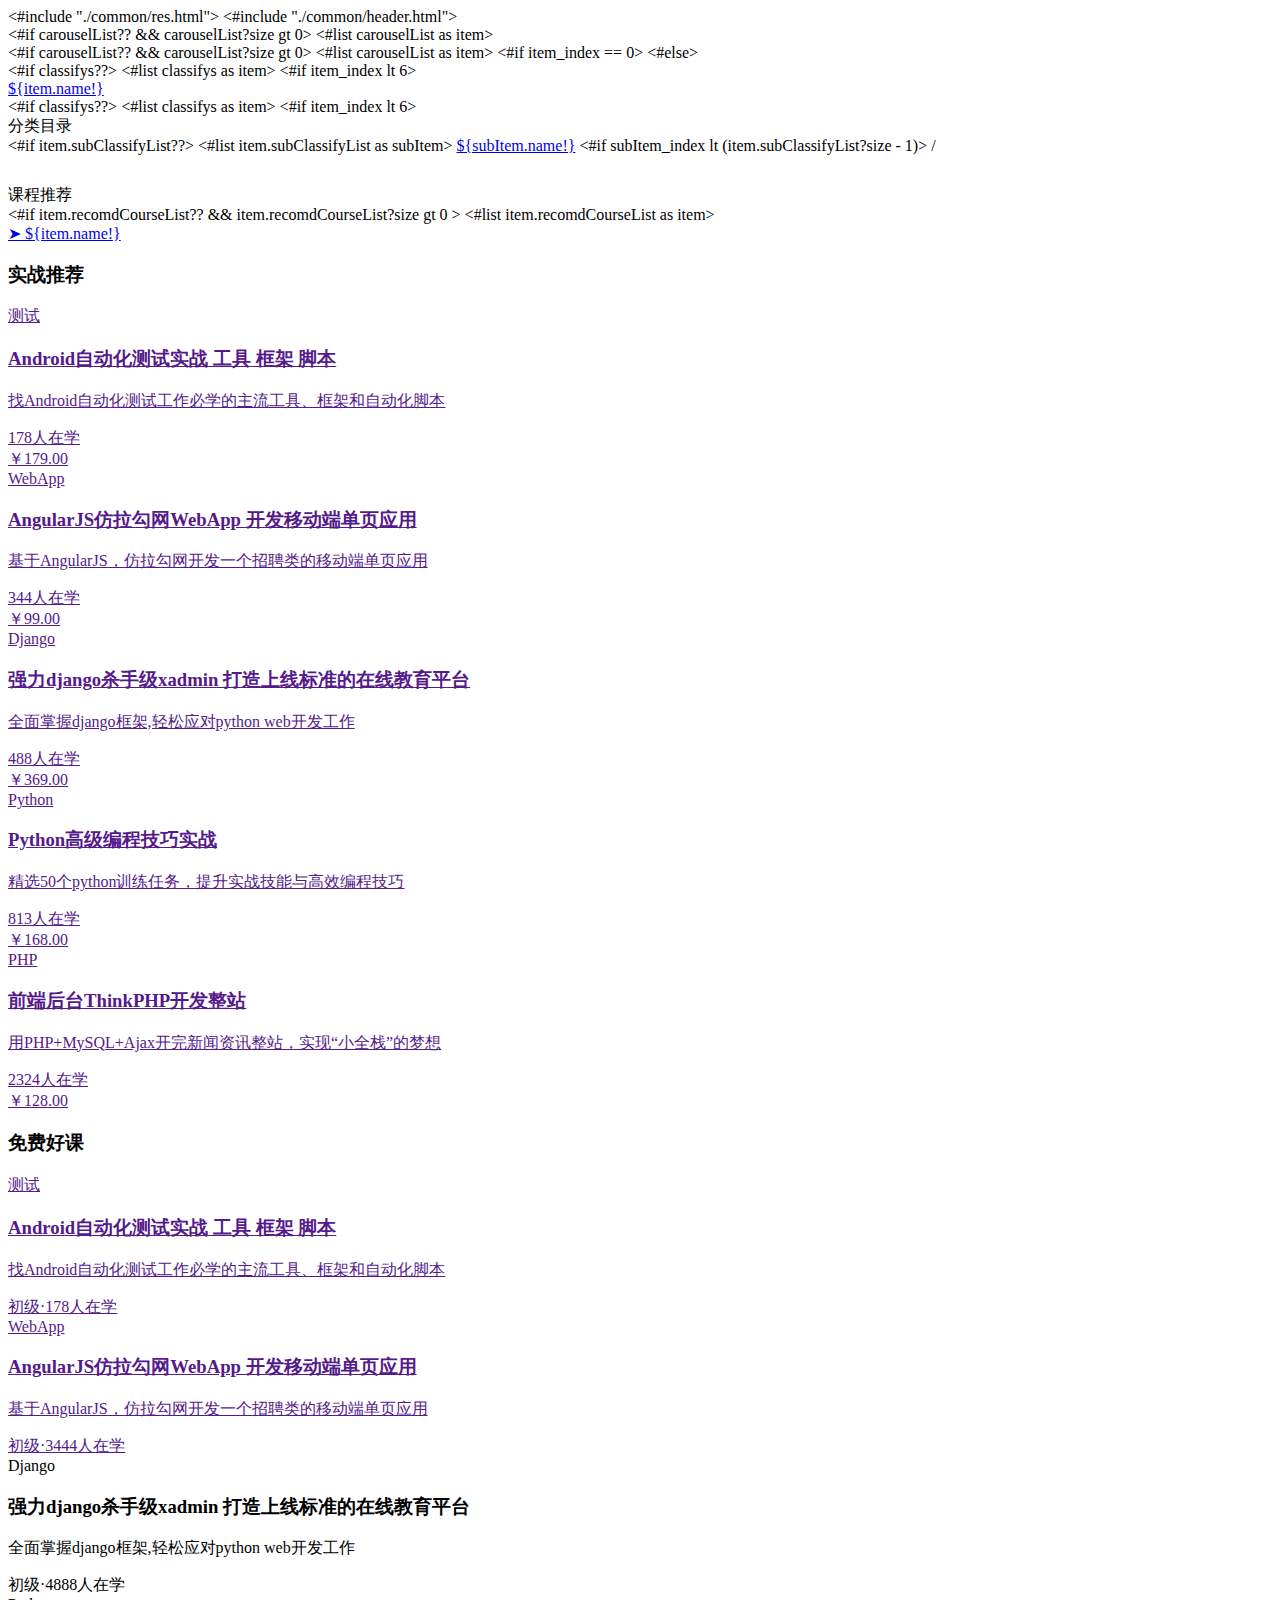
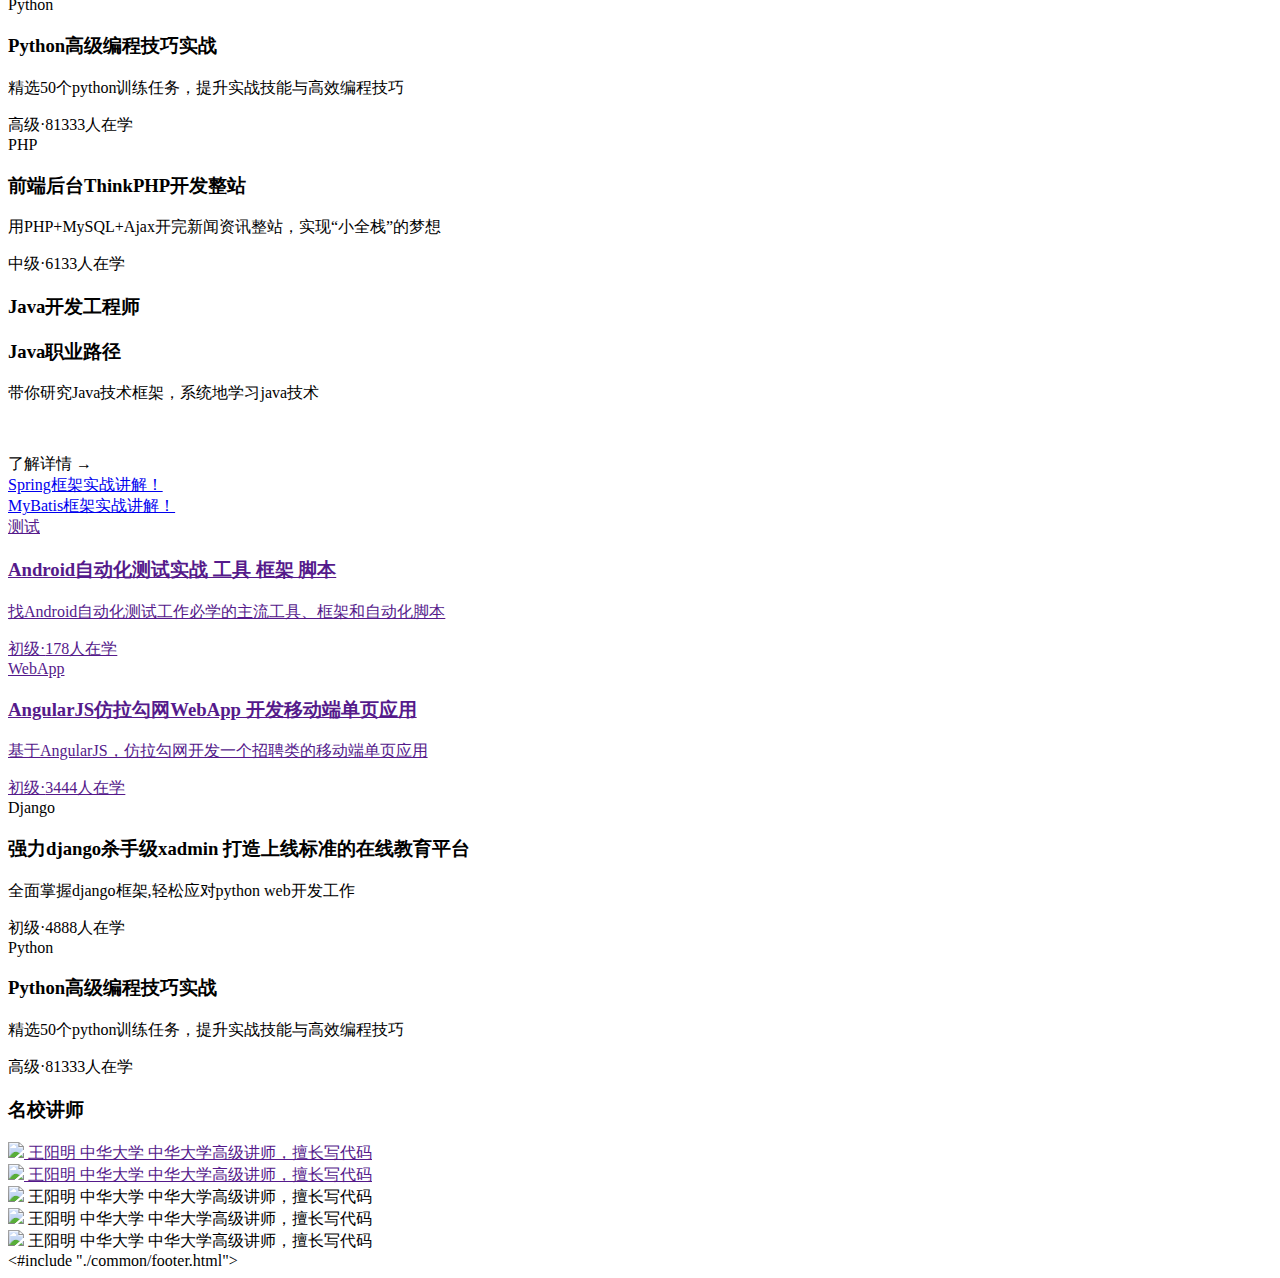
==== ocPortal/src/main/webapp/WEB-INF/pages/index.html @ 2e9a907b "SSM 在线网校" ====
<!DOCTYPE html>
<html lang="utf-8">
<head>
    <meta http-equiv="Content-Type" content="text/html; charset=utf-8" />
    <meta http-equiv="X-UA-Compatible" content="IE=edge">
    <meta name="viewport" content="width=device-width, user-scalable=no, initial-scale=1">
    <meta name="keywords" content="">
    <meta name="description" content="">
    <title>在线网校学习平台</title>

    <#include "./common/res.html">
</head>

<body>
<#include "./common/header.html">

<div class="f-main">
    <!-- 轮播 分类-start -->
    <div class="clearfix">
        <div class=main-category>

            <!-- 轮播区-start -->
            <div class="main-bg">
                <#if carouselList?? && carouselList?size gt 0>
                <#list carouselList as item>
                <a href="${s.base}${item.url!''}">
                    <div class="main-bg-item"  style='background-image: url("${item.picture!}"); '></div>
                </a>
                </#list>
                </#if>
            </div>

            <div class="f-nav-box">
                <div class="bg-nav">
                    <#if carouselList?? && carouselList?size gt 0>
                    <#list carouselList as item>
                    <!-- 判断是否是第一个 -->
                    <#if item_index == 0>
                    <a class="cur"></a>
                    <#else>
                    <a></a>
                    </#if>
                    </#list>
                    </#if>
                </div>
            </div>
<!-- 轮播区-end -->

<!-- 分类区-start -->
<div class="main-category-menu">
    <#if classifys??>
    <#list classifys as item>
    <#if item_index lt 6>
    <div class="category" c-id="classify_${item.id!}">
        <a href="${s.base}/course/list.html?c=${item.code!}"><div class="group">${item.name!} </div></a>
    </div>
</#if>
</#list>
</#if>
</div>

<!-- 二级分类 -->
<#if classifys??>
<#list classifys as item>
<#if item_index lt 6>
<div class="main-category-submenu-content"  id="classify_${item.id!}" >
    <div class="clearfix" >
        <div class="submenu-title clearfix">分类目录</div>
        <#if item.subClassifyList??>
        <#list item.subClassifyList as subItem>
        <a class="submenu-item" href="${s.base}/course/list.html?c=${subItem.code!}">${subItem.name!}</a>
        <#if subItem_index lt (item.subClassifyList?size - 1)>
        <a class="submenu-item">/</a>
    </#if>
</#list>
</#if>
</div>

<div class="clearfix" >
    <div class="submenu-title" style="margin-top: 30px;">课程推荐</div>
    <div>
        <#if item.recomdCourseList?? && item.recomdCourseList?size gt 0 >
        <#list item.recomdCourseList as item>
        <a href="${s.base}/course/learn/${item.id}.html" class="mt-10" title="${item.name!}"><li class="ellipsis oc-color-hover">➤ ${item.name!}</li></a>
    </#list>
</#if>
</div>
</div>
</div>
</#if>
</#list>
</#if>
<!-- 分类区-end -->
</div>
</div>
<!-- 轮播 分类-end -->

<!-- 实战推荐-start -->
<div class="types-block clearfix">
    <h3 class="types-title">实战推荐</h3>
    <div class="types-content">

        <a href="">
            <div class="course-card-container">
                <div class="course-card-top green-bg">
                    <span>测试</span>
                </div>

                <div class="course-card-content">
                    <h3 class="course-card-name">Android自动化测试实战 工具 框架 脚本</h3>
                    <p title="找Android自动化测试工作必学的主流工具、框架和自动化脚本">找Android自动化测试工作必学的主流工具、框架和自动化脚本</p>
                    <div class="course-card-bottom">
                        <div class="course-card-info">178人在学</div>
                        <div class="course-card-price">￥179.00</div>
                    </div>
                </div>
            </div>
        </a>

        <a href="">
            <div class="course-card-container">
                <div class="course-card-top pink-bg">
                    <span>WebApp</span>
                </div>
                <div class="course-card-content">
                    <h3 class="course-card-name">AngularJS仿拉勾网WebApp 开发移动端单页应用</h3>
                    <p title="基于AngularJS，仿拉勾网开发一个招聘类的移动端单页应用">基于AngularJS，仿拉勾网开发一个招聘类的移动端单页应用</p>
                    <div class="clearfix course-card-bottom">
                        <div class="course-card-info">344人在学</div>

                        <div class="course-card-price">￥99.00</div>
                    </div>
                </div>
            </div>
        </a>

        <a href="">
            <div class="course-card-container">
                <div class="course-card-top brown-bg">
                    <span>Django</span>
                </div>

                <div class="course-card-content">
                    <h3 class="course-card-name">强力django杀手级xadmin 打造上线标准的在线教育平台</h3>
                    <p title="全面掌握django框架,轻松应对python web开发工作">全面掌握django框架,轻松应对python web开发工作</p>
                    <div class="clearfix course-card-bottom">
                        <div class="course-card-info">488人在学</div>
                        <div class="course-card-price">￥369.00</div>
                    </div>
                </div>
            </div>
        </a>

        <a href="">
            <div class="course-card-container">
                <div class="course-card-top purple-bg">
                    <span>Python</span>
                </div>

                <div class="course-card-content">
                    <h3 class="course-card-name">Python高级编程技巧实战</h3>
                    <p title="精选50个python训练任务，提升实战技能与高效编程技巧">精选50个python训练任务，提升实战技能与高效编程技巧</p>
                    <div class="clearfix course-card-bottom">
                        <div class="course-card-info">813人在学</div>
                        <div class="course-card-price">￥168.00</div>
                    </div>
                </div>
            </div>
        </a>

        <a href="">
            <div class="course-card-container" style="margin-right: 0px;">
                <div class="course-card-top green-bg">
                    <span>PHP</span>
                </div>

                <div class="course-card-content">
                    <h3 class="course-card-name">前端后台ThinkPHP开发整站</h3>
                    <p title="用PHP+MySQL+Ajax开完新闻资讯整站，实现“小全栈”的梦想">用PHP+MySQL+Ajax开完新闻资讯整站，实现“小全栈”的梦想</p>
                    <div class="clearfix course-card-bottom">
                        <div class="course-card-info">2324人在学</div>
                        <div class="course-card-price">￥128.00</div>
                    </div>
                </div>
            </div>
        </a>

    </div>
</div>
<!-- 实战推荐-end -->

<!-- 免费好课-start -->
<div class="types-block clearfix">
    <h3 class="types-title">免费好课</h3>
    <div class="types-content">
        <a href="">
            <div class="course-card-container">
                <div class="course-card-top green-bg">
                    <span>测试</span>
                </div>

                <div class="course-card-content">
                    <h3 class="course-card-name">Android自动化测试实战 工具 框架 脚本</h3>
                    <p title="找Android自动化测试工作必学的主流工具、框架和自动化脚本">找Android自动化测试工作必学的主流工具、框架和自动化脚本</p>
                    <div class="course-card-bottom">
                        <div class="course-card-info">初级<span>·</span>178人在学</div>
                    </div>
                </div>
            </div>
        </a>

        <a href="">
            <div class="course-card-container">
                <div class="course-card-top pink-bg">
                    <span>WebApp</span>
                </div>
                <div class="course-card-content">
                    <h3 class="course-card-name">AngularJS仿拉勾网WebApp 开发移动端单页应用</h3>
                    <p title="基于AngularJS，仿拉勾网开发一个招聘类的移动端单页应用">基于AngularJS，仿拉勾网开发一个招聘类的移动端单页应用</p>
                    <div class="clearfix course-card-bottom">
                        <div class="course-card-info">初级<span>·</span>3444人在学</div>
                    </div>
                </div>
            </div>
        </a>

        <div class="course-card-container">
            <div class="course-card-top brown-bg">
                <span>Django</span>
            </div>

            <div class="course-card-content">
                <h3 class="course-card-name">强力django杀手级xadmin 打造上线标准的在线教育平台</h3>
                <p title="全面掌握django框架,轻松应对python web开发工作">全面掌握django框架,轻松应对python web开发工作</p>
                <div class="clearfix course-card-bottom">
                    <div class="course-card-info">初级<span>·</span>4888人在学</div>
                </div>
            </div>
        </div>

        <div class="course-card-container">
            <div class="course-card-top purple-bg">
                <span>Python</span>
            </div>

            <div class="course-card-content">
                <h3 class="course-card-name">Python高级编程技巧实战</h3>
                <p title="精选50个python训练任务，提升实战技能与高效编程技巧">精选50个python训练任务，提升实战技能与高效编程技巧</p>
                <div class="clearfix course-card-bottom">
                    <div class="course-card-info">高级<span>·</span>81333人在学</div>
                </div>
            </div>
        </div>

        <div class="course-card-container" style="margin-right: 0px;">
            <div class="course-card-top green-bg">
                <span>PHP</span>
            </div>

            <div class="course-card-content">
                <h3 class="course-card-name">前端后台ThinkPHP开发整站</h3>
                <p title="用PHP+MySQL+Ajax开完新闻资讯整站，实现“小全栈”的梦想">用PHP+MySQL+Ajax开完新闻资讯整站，实现“小全栈”的梦想</p>
                <div class="clearfix course-card-bottom">
                    <div class="course-card-info">中级<span>·</span>6133人在学</div>
                </div>
            </div>
        </div>

    </div>

</div>
<!-- 免费好课-end -->

<!-- java课程-start -->
<div class="types-block clearfix">
    <h3 class="types-title">Java开发工程师</h3>
    <div class="types-content-left "
         style="background-image: url(http://img.mukewang.com/58ac18fd00012a4202240348.jpg);">
        <div class="course-card-container-fix">
            <div class="course-card-content">
                <h3 class="course-card-name">Java职业路径</h3>
                <p class="color-fff" title="带你研究Java技术框架">带你研究Java技术框架，系统地学习java技术</p>
                <div class="course-card-bottom" style="margin-top: 50px;">
                    <div class="course-card-info color-fff">了解详情 →</div>
                </div>
            </div>
        </div>
    </div>

    <div class="types-content-right ">
        <div class="types-content-banner ">
            <a target="_blank" href="http://coding.imooc.com/class/81.html">
                <div class="types-content-banner-block green-bg"  style="margin-right:20px;" >
                    Spring框架实战讲解！
                </div>
            </a>
            <a target="_blank" href="http://coding.imooc.com/class/76.html">
                <div class="types-content-banner-block gray-bg"  >
                    MyBatis框架实战讲解！
                </div>
            </a>
        </div>

        <div class="clearfix">
            <a href="">
                <div class="course-card-container">
                    <div class="course-card-top green-bg">
                        <span>测试</span>
                    </div>

                    <div class="course-card-content">
                        <h3 class="course-card-name">Android自动化测试实战 工具 框架 脚本</h3>
                        <p title="找Android自动化测试工作必学的主流工具、框架和自动化脚本">找Android自动化测试工作必学的主流工具、框架和自动化脚本</p>
                        <div class="course-card-bottom">
                            <div class="course-card-info">
                                初级<span>·</span>178人在学
                            </div>
                        </div>
                    </div>
                </div>
            </a>

            <a href="">
                <div class="course-card-container">
                    <div class="course-card-top pink-bg">
                        <span>WebApp</span>
                    </div>
                    <div class="course-card-content">
                        <h3 class="course-card-name">AngularJS仿拉勾网WebApp 开发移动端单页应用</h3>
                        <p title="基于AngularJS，仿拉勾网开发一个招聘类的移动端单页应用">基于AngularJS，仿拉勾网开发一个招聘类的移动端单页应用</p>
                        <div class="clearfix course-card-bottom">
                            <div class="course-card-info">
                                初级<span>·</span>3444人在学
                            </div>
                        </div>
                    </div>
                </div>
            </a>

            <div class="course-card-container">
                <div class="course-card-top brown-bg">
                    <span>Django</span>
                </div>

                <div class="course-card-content">
                    <h3 class="course-card-name">强力django杀手级xadmin 打造上线标准的在线教育平台</h3>
                    <p title="全面掌握django框架,轻松应对python web开发工作">全面掌握django框架,轻松应对python
                        web开发工作</p>
                    <div class="clearfix course-card-bottom">
                        <div class="course-card-info">
                            初级<span>·</span>4888人在学
                        </div>
                    </div>
                </div>
            </div>

            <div class="course-card-container" style="margin-right: 0px;">
                <div class="course-card-top purple-bg">
                    <span>Python</span>
                </div>

                <div class="course-card-content">
                    <h3 class="course-card-name">Python高级编程技巧实战</h3>
                    <p title="精选50个python训练任务，提升实战技能与高效编程技巧">精选50个python训练任务，提升实战技能与高效编程技巧</p>
                    <div class="clearfix course-card-bottom">
                        <div class="course-card-info">
                            高级<span>·</span>81333人在学
                        </div>
                    </div>
                </div>
            </div>

        </div>
    </div>
</div>
<!-- java课程-end -->

<!--名校讲师-start -->
<div class="types-block clearfix">
    <h3 class="types-title">名校讲师</h3>
    <a href="">
        <div class="lecturer-card-container">
            <div class="lecturer-item">
                <img class="lecturer-uimg" src="${s.base}/res/i/header.jpg">
                <span class="lecturer-name">王阳明</span>
                <span class="lecturer-title">中华大学</span>
                <span class="lecturer-p" >中华大学高级讲师，擅长写代码</span>
            </div>
        </div>
    </a>

    <a href="">
        <div class="lecturer-card-container">
            <div class="lecturer-item">
                <img class="lecturer-uimg" src="${s.base}/res/i/header.jpg">
                <span class="lecturer-name">王阳明</span>
                <span class="lecturer-title">中华大学</span>
                <span class="lecturer-p" >中华大学高级讲师，擅长写代码</span>
            </div>
        </div>
    </a>

    <div class="lecturer-card-container">
        <div class="lecturer-item">
            <img class="lecturer-uimg" src="${s.base}/res/i/header.jpg">
            <span class="lecturer-name">王阳明</span>
            <span class="lecturer-title">中华大学</span>
            <span class="lecturer-p" >中华大学高级讲师，擅长写代码</span>
        </div>
    </div>

    <div class="lecturer-card-container"  >
        <div class="lecturer-item">
            <img class="lecturer-uimg" src="${s.base}/res/i/header.jpg">
            <span class="lecturer-name">王阳明</span>
            <span class="lecturer-title">中华大学</span>
            <span class="lecturer-p" >中华大学高级讲师，擅长写代码</span>
        </div>
    </div>

    <div class="lecturer-card-container" style="margin-right: 0px;">
        <div class="lecturer-item">
            <img class="lecturer-uimg" src="${s.base}/res/i/header.jpg">
            <span class="lecturer-name">王阳明</span>
            <span class="lecturer-title">中华大学</span>
            <span class="lecturer-p" >中华大学高级讲师，擅长写代码</span>
        </div>
    </div>

</div>
<!--名校讲师-end -->
</div>

<#include "./common/footer.html">
</body>

<script type="text/javascript">

    $(function(){
        //轮播效果 -start
    <#if carouselList?? && carouselList?size gt 0>
        var size = Number('${carouselList?size}');
    <#else>
        var size = 0;
    </#if>

        var index = 0;
        var timer = 4000;
        $('.bg-nav a').click(function(){
            index = $('.bg-nav a').index($(this));
            rollBg(index);
        });
        $('.index-roll-item').click(function(){
            index = $('.index-roll-item').index($(this));
            rollBg(index);
        });
        var rollBg = function(i){
            $('.main-bg-item').fadeOut(1000);
            $($('.main-bg-item')[i]).fadeIn(1000);
            $('.bg-nav a').removeClass('cur');
            $($('.bg-nav a')[i]).addClass('cur');
            $('.index-roll-item').removeClass('cur');
            $($('.index-roll-item')[i]).addClass('cur');
        }
        setInterval(function(){
            index += 1;
            index = index%size;
            rollBg(index);
        }, timer);
        //轮播效果 -end

        //课程分类展示-start
        $(".category").popover({
            trigger:'manual',
            placement : 'right',
            html: 'true',
            content : '',
            animation: false
        }).on("mouseenter", function () {
            var cid = $(this).attr('c-id');
            $('#' + cid).show();
            $('#' + cid).hover(function(){
                $('#' + cid).show();
            },function(){
                $('#' + cid).hide();
            });
        }).on("mouseleave", function () {
            var cid = $(this).attr('c-id');
            $('#' + cid).hide();
        });
        //课程分类展示-end
    });
</script>

</html>
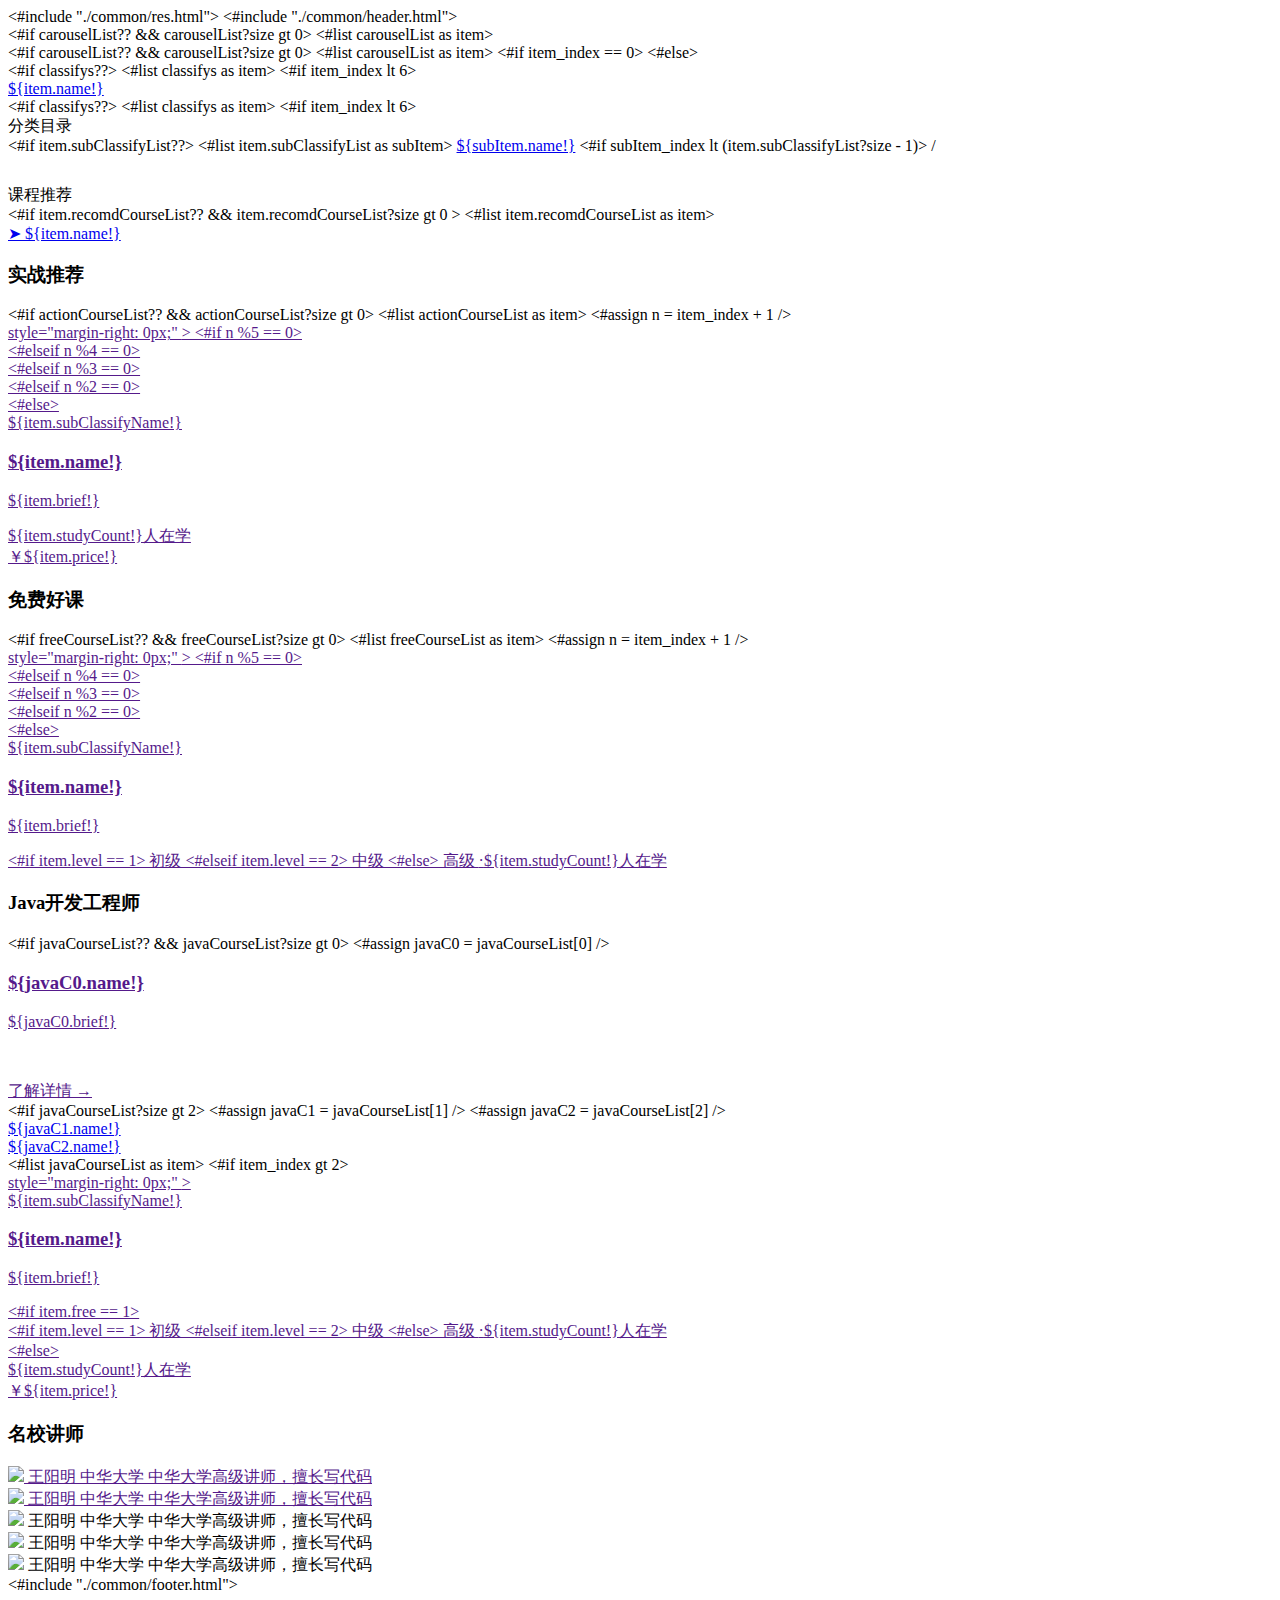
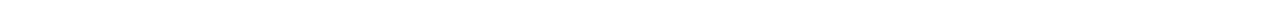
==== commit ff2094fd: "501_04 免费好课 实战推荐 java开发 2018/5/14  16：57" ====
--- a/ocPortal/src/main/webapp/WEB-INF/pages/index.html
+++ b/ocPortal/src/main/webapp/WEB-INF/pages/index.html
@@ -99,92 +99,37 @@
 <div class="types-block clearfix">
     <h3 class="types-title">实战推荐</h3>
     <div class="types-content">
-
+        <#if actionCourseList?? && actionCourseList?size gt 0>
+        <#list actionCourseList as item>
+        <#assign n = item_index + 1 />
         <a href="">
-            <div class="course-card-container">
-                <div class="course-card-top green-bg">
-                    <span>测试</span>
-                </div>
-
-                <div class="course-card-content">
-                    <h3 class="course-card-name">Android自动化测试实战 工具 框架 脚本</h3>
-                    <p title="找Android自动化测试工作必学的主流工具、框架和自动化脚本">找Android自动化测试工作必学的主流工具、框架和自动化脚本</p>
-                    <div class="course-card-bottom">
-                        <div class="course-card-info">178人在学</div>
-                        <div class="course-card-price">￥179.00</div>
-                    </div>
-                </div>
-            </div>
-        </a>
-
-        <a href="">
-            <div class="course-card-container">
-                <div class="course-card-top pink-bg">
-                    <span>WebApp</span>
-                </div>
-                <div class="course-card-content">
-                    <h3 class="course-card-name">AngularJS仿拉勾网WebApp 开发移动端单页应用</h3>
-                    <p title="基于AngularJS，仿拉勾网开发一个招聘类的移动端单页应用">基于AngularJS，仿拉勾网开发一个招聘类的移动端单页应用</p>
-                    <div class="clearfix course-card-bottom">
-                        <div class="course-card-info">344人在学</div>
-
-                        <div class="course-card-price">￥99.00</div>
-                    </div>
-                </div>
-            </div>
-        </a>
-
-        <a href="">
-            <div class="course-card-container">
-                <div class="course-card-top brown-bg">
-                    <span>Django</span>
-                </div>
-
-                <div class="course-card-content">
-                    <h3 class="course-card-name">强力django杀手级xadmin 打造上线标准的在线教育平台</h3>
-                    <p title="全面掌握django框架,轻松应对python web开发工作">全面掌握django框架,轻松应对python web开发工作</p>
-                    <div class="clearfix course-card-bottom">
-                        <div class="course-card-info">488人在学</div>
-                        <div class="course-card-price">￥369.00</div>
-                    </div>
-                </div>
-            </div>
-        </a>
-
-        <a href="">
-            <div class="course-card-container">
+            <div class="course-card-container"  <#if n %5 == 0>style="margin-right: 0px;" </#if> >
+        <#if n %5 == 0>
+        <div class="course-card-top green-bg">
+            <#elseif n %4 == 0>
+            <div class="course-card-top pink-bg">
+                <#elseif n %3 == 0>
                 <div class="course-card-top purple-bg">
-                    <span>Python</span>
-                </div>
-
-                <div class="course-card-content">
-                    <h3 class="course-card-name">Python高级编程技巧实战</h3>
-                    <p title="精选50个python训练任务，提升实战技能与高效编程技巧">精选50个python训练任务，提升实战技能与高效编程技巧</p>
-                    <div class="clearfix course-card-bottom">
-                        <div class="course-card-info">813人在学</div>
-                        <div class="course-card-price">￥168.00</div>
-                    </div>
-                </div>
-            </div>
-        </a>
-
-        <a href="">
-            <div class="course-card-container" style="margin-right: 0px;">
-                <div class="course-card-top green-bg">
-                    <span>PHP</span>
-                </div>
-
-                <div class="course-card-content">
-                    <h3 class="course-card-name">前端后台ThinkPHP开发整站</h3>
-                    <p title="用PHP+MySQL+Ajax开完新闻资讯整站，实现“小全栈”的梦想">用PHP+MySQL+Ajax开完新闻资讯整站，实现“小全栈”的梦想</p>
-                    <div class="clearfix course-card-bottom">
-                        <div class="course-card-info">2324人在学</div>
-                        <div class="course-card-price">￥128.00</div>
-                    </div>
-                </div>
-            </div>
-        </a>
-
+                    <#elseif n %2 == 0>
+                    <div class="course-card-top gray-bg">
+                        <#else>
+                        <div class="course-card-top brown-bg">
+                        </#if>
+                        <span>${item.subClassifyName!}</span>
+                    </div>
+
+                    <div class="course-card-content">
+                        <h3 class="course-card-name"  title="${item.name!}">${item.name!}</h3>
+                        <p class="course-card-brief" title="${item.brief!}">${item.brief!}</p>
+                        <div class="course-card-bottom">
+                            <div class="course-card-info">${item.studyCount!}人在学</div>
+                            <div class="course-card-price">￥${item.price!}</div>
+                        </div>
+                    </div>
+                </div>
+                </a>
+            </#list>
+        </#if>
     </div>
 </div>
 <!-- 实战推荐-end -->
@@ -193,185 +138,123 @@
 <div class="types-block clearfix">
     <h3 class="types-title">免费好课</h3>
     <div class="types-content">
+        <#if freeCourseList?? && freeCourseList?size gt 0>
+        <#list freeCourseList as item>
+        <#assign n = item_index + 1 />
         <a href="">
-            <div class="course-card-container">
-                <div class="course-card-top green-bg">
-                    <span>测试</span>
-                </div>
-
-                <div class="course-card-content">
-                    <h3 class="course-card-name">Android自动化测试实战 工具 框架 脚本</h3>
-                    <p title="找Android自动化测试工作必学的主流工具、框架和自动化脚本">找Android自动化测试工作必学的主流工具、框架和自动化脚本</p>
-                    <div class="course-card-bottom">
-                        <div class="course-card-info">初级<span>·</span>178人在学</div>
-                    </div>
-                </div>
-            </div>
-        </a>
-
-        <a href="">
-            <div class="course-card-container">
-                <div class="course-card-top pink-bg">
-                    <span>WebApp</span>
-                </div>
-                <div class="course-card-content">
-                    <h3 class="course-card-name">AngularJS仿拉勾网WebApp 开发移动端单页应用</h3>
-                    <p title="基于AngularJS，仿拉勾网开发一个招聘类的移动端单页应用">基于AngularJS，仿拉勾网开发一个招聘类的移动端单页应用</p>
-                    <div class="clearfix course-card-bottom">
-                        <div class="course-card-info">初级<span>·</span>3444人在学</div>
-                    </div>
-                </div>
-            </div>
-        </a>
-
-        <div class="course-card-container">
-            <div class="course-card-top brown-bg">
-                <span>Django</span>
-            </div>
-
-            <div class="course-card-content">
-                <h3 class="course-card-name">强力django杀手级xadmin 打造上线标准的在线教育平台</h3>
-                <p title="全面掌握django框架,轻松应对python web开发工作">全面掌握django框架,轻松应对python web开发工作</p>
-                <div class="clearfix course-card-bottom">
-                    <div class="course-card-info">初级<span>·</span>4888人在学</div>
-                </div>
-            </div>
-        </div>
-
-        <div class="course-card-container">
-            <div class="course-card-top purple-bg">
-                <span>Python</span>
-            </div>
-
-            <div class="course-card-content">
-                <h3 class="course-card-name">Python高级编程技巧实战</h3>
-                <p title="精选50个python训练任务，提升实战技能与高效编程技巧">精选50个python训练任务，提升实战技能与高效编程技巧</p>
-                <div class="clearfix course-card-bottom">
-                    <div class="course-card-info">高级<span>·</span>81333人在学</div>
-                </div>
-            </div>
-        </div>
-
-        <div class="course-card-container" style="margin-right: 0px;">
-            <div class="course-card-top green-bg">
-                <span>PHP</span>
-            </div>
-
-            <div class="course-card-content">
-                <h3 class="course-card-name">前端后台ThinkPHP开发整站</h3>
-                <p title="用PHP+MySQL+Ajax开完新闻资讯整站，实现“小全栈”的梦想">用PHP+MySQL+Ajax开完新闻资讯整站，实现“小全栈”的梦想</p>
-                <div class="clearfix course-card-bottom">
-                    <div class="course-card-info">中级<span>·</span>6133人在学</div>
-                </div>
-            </div>
-        </div>
-
-    </div>
-
+            <div class="course-card-container"  <#if n %5 == 0>style="margin-right: 0px;" </#if> >
+        <#if n %5 == 0>
+        <div class="course-card-top green-bg">
+            <#elseif n %4 == 0>
+            <div class="course-card-top pink-bg">
+                <#elseif n %3 == 0>
+                <div class="course-card-top purple-bg">
+                    <#elseif n %2 == 0>
+                    <div class="course-card-top gray-bg">
+                        <#else>
+                        <div class="course-card-top brown-bg">
+                        </#if>
+                        <span>${item.subClassifyName!}</span>
+                    </div>
+
+                    <div class="course-card-content">
+                        <h3 class="course-card-name"  title="${item.name!}">${item.name!}</h3>
+                        <p class="course-card-brief" title="${item.brief!}">${item.brief!}</p>
+                        <div class="course-card-bottom">
+                            <div class="course-card-info">
+                                <#if item.level == 1>
+                                初级
+                                <#elseif item.level == 2>
+                                中级
+                                <#else>
+                                高级
+                            </#if>
+                            <span>·</span>${item.studyCount!}人在学
+                        </div>
+                    </div>
+                </div>
+            </div>
+            </a>
+        </#list>
+    </#if>
+</div>
 </div>
 <!-- 免费好课-end -->
 
-<!-- java课程-start -->
+<!-- Java课程-start -->
 <div class="types-block clearfix">
     <h3 class="types-title">Java开发工程师</h3>
-    <div class="types-content-left "
-         style="background-image: url(http://img.mukewang.com/58ac18fd00012a4202240348.jpg);">
-        <div class="course-card-container-fix">
-            <div class="course-card-content">
-                <h3 class="course-card-name">Java职业路径</h3>
-                <p class="color-fff" title="带你研究Java技术框架">带你研究Java技术框架，系统地学习java技术</p>
-                <div class="course-card-bottom" style="margin-top: 50px;">
-                    <div class="course-card-info color-fff">了解详情 →</div>
-                </div>
-            </div>
-        </div>
-    </div>
-
+    <#if javaCourseList?? && javaCourseList?size gt 0>
+    <#assign javaC0 = javaCourseList[0] />
+    <a href="">
+        <div class="types-content-left "
+             style="background-image: url(http://img.mukewang.com/58ac18fd00012a4202240348.jpg);">
+            <div class="course-card-container-fix">
+                <div class="course-card-content">
+                    <h3 class="course-card-name" title="${javaC0.name!}">${javaC0.name!}</h3>
+                    <p class="color-fff" title="${javaC0.brief!}">${javaC0.brief!}</p>
+                    <div class="course-card-bottom" style="margin-top: 50px;">
+                        <div class="course-card-info color-fff">了解详情 →</div>
+                    </div>
+                </div>
+            </div>
+        </div>
+    </a>
+
+    <#if javaCourseList?size gt 2>
+    <#assign javaC1 = javaCourseList[1] />
+    <#assign javaC2 = javaCourseList[2] />
     <div class="types-content-right ">
         <div class="types-content-banner ">
-            <a target="_blank" href="http://coding.imooc.com/class/81.html">
+            <a target="_blank" href="http://coding.imooc.com/class/81.html" title="${javaC1.name!}">
                 <div class="types-content-banner-block green-bg"  style="margin-right:20px;" >
-                    Spring框架实战讲解！
+                    ${javaC1.name!}
                 </div>
             </a>
-            <a target="_blank" href="http://coding.imooc.com/class/76.html">
+            <a target="_blank" href="http://coding.imooc.com/class/76.html"  title="${javaC2.name!}">
                 <div class="types-content-banner-block gray-bg"  >
-                    MyBatis框架实战讲解！
+                    ${javaC2.name!}
                 </div>
             </a>
         </div>
-
         <div class="clearfix">
+            <#list javaCourseList as item>
+            <#if item_index gt 2>
             <a href="">
-                <div class="course-card-container">
-                    <div class="course-card-top green-bg">
-                        <span>测试</span>
-                    </div>
-
-                    <div class="course-card-content">
-                        <h3 class="course-card-name">Android自动化测试实战 工具 框架 脚本</h3>
-                        <p title="找Android自动化测试工作必学的主流工具、框架和自动化脚本">找Android自动化测试工作必学的主流工具、框架和自动化脚本</p>
-                        <div class="course-card-bottom">
-                            <div class="course-card-info">
-                                初级<span>·</span>178人在学
-                            </div>
-                        </div>
-                    </div>
-                </div>
-            </a>
-
-            <a href="">
-                <div class="course-card-container">
-                    <div class="course-card-top pink-bg">
-                        <span>WebApp</span>
-                    </div>
-                    <div class="course-card-content">
-                        <h3 class="course-card-name">AngularJS仿拉勾网WebApp 开发移动端单页应用</h3>
-                        <p title="基于AngularJS，仿拉勾网开发一个招聘类的移动端单页应用">基于AngularJS，仿拉勾网开发一个招聘类的移动端单页应用</p>
-                        <div class="clearfix course-card-bottom">
-                            <div class="course-card-info">
-                                初级<span>·</span>3444人在学
-                            </div>
-                        </div>
-                    </div>
-                </div>
-            </a>
-
-            <div class="course-card-container">
-                <div class="course-card-top brown-bg">
-                    <span>Django</span>
-                </div>
-
-                <div class="course-card-content">
-                    <h3 class="course-card-name">强力django杀手级xadmin 打造上线标准的在线教育平台</h3>
-                    <p title="全面掌握django框架,轻松应对python web开发工作">全面掌握django框架,轻松应对python
-                        web开发工作</p>
-                    <div class="clearfix course-card-bottom">
-                        <div class="course-card-info">
-                            初级<span>·</span>4888人在学
-                        </div>
-                    </div>
-                </div>
-            </div>
-
-            <div class="course-card-container" style="margin-right: 0px;">
-                <div class="course-card-top purple-bg">
-                    <span>Python</span>
-                </div>
-
-                <div class="course-card-content">
-                    <h3 class="course-card-name">Python高级编程技巧实战</h3>
-                    <p title="精选50个python训练任务，提升实战技能与高效编程技巧">精选50个python训练任务，提升实战技能与高效编程技巧</p>
-                    <div class="clearfix course-card-bottom">
-                        <div class="course-card-info">
-                            高级<span>·</span>81333人在学
-                        </div>
-                    </div>
-                </div>
-            </div>
-
-        </div>
-    </div>
+                <div class="course-card-container"  <#if item_index == 6>style="margin-right: 0px;" </#if>>
+            <div class="course-card-top green-bg">
+                <span>${item.subClassifyName!}</span>
+            </div>
+
+            <div class="course-card-content">
+                <h3 class="course-card-name" title="${item.name!}">${item.name!}</h3>
+                <p  class="course-card-brief" title="${item.brief!}">${item.brief!}</p>
+                <div class="course-card-bottom">
+                    <#if item.free == 1>
+                    <div class="course-card-info">
+                        <#if item.level == 1>
+                        初级
+                        <#elseif item.level == 2>
+                        中级
+                        <#else>
+                        高级
+                    </#if>
+                    <span>·</span>${item.studyCount!}人在学
+                </div>
+                <#else>
+                <div class="course-card-info">${item.studyCount!}人在学</div>
+                <div class="course-card-price">￥${item.price!}</div>
+            </#if>
+        </div>
+    </div>
+</div>
+</a>
+</#if>
+</#list>
+</div>
+</div>
+</#if>
+</#if>
 </div>
 <!-- java课程-end -->
 
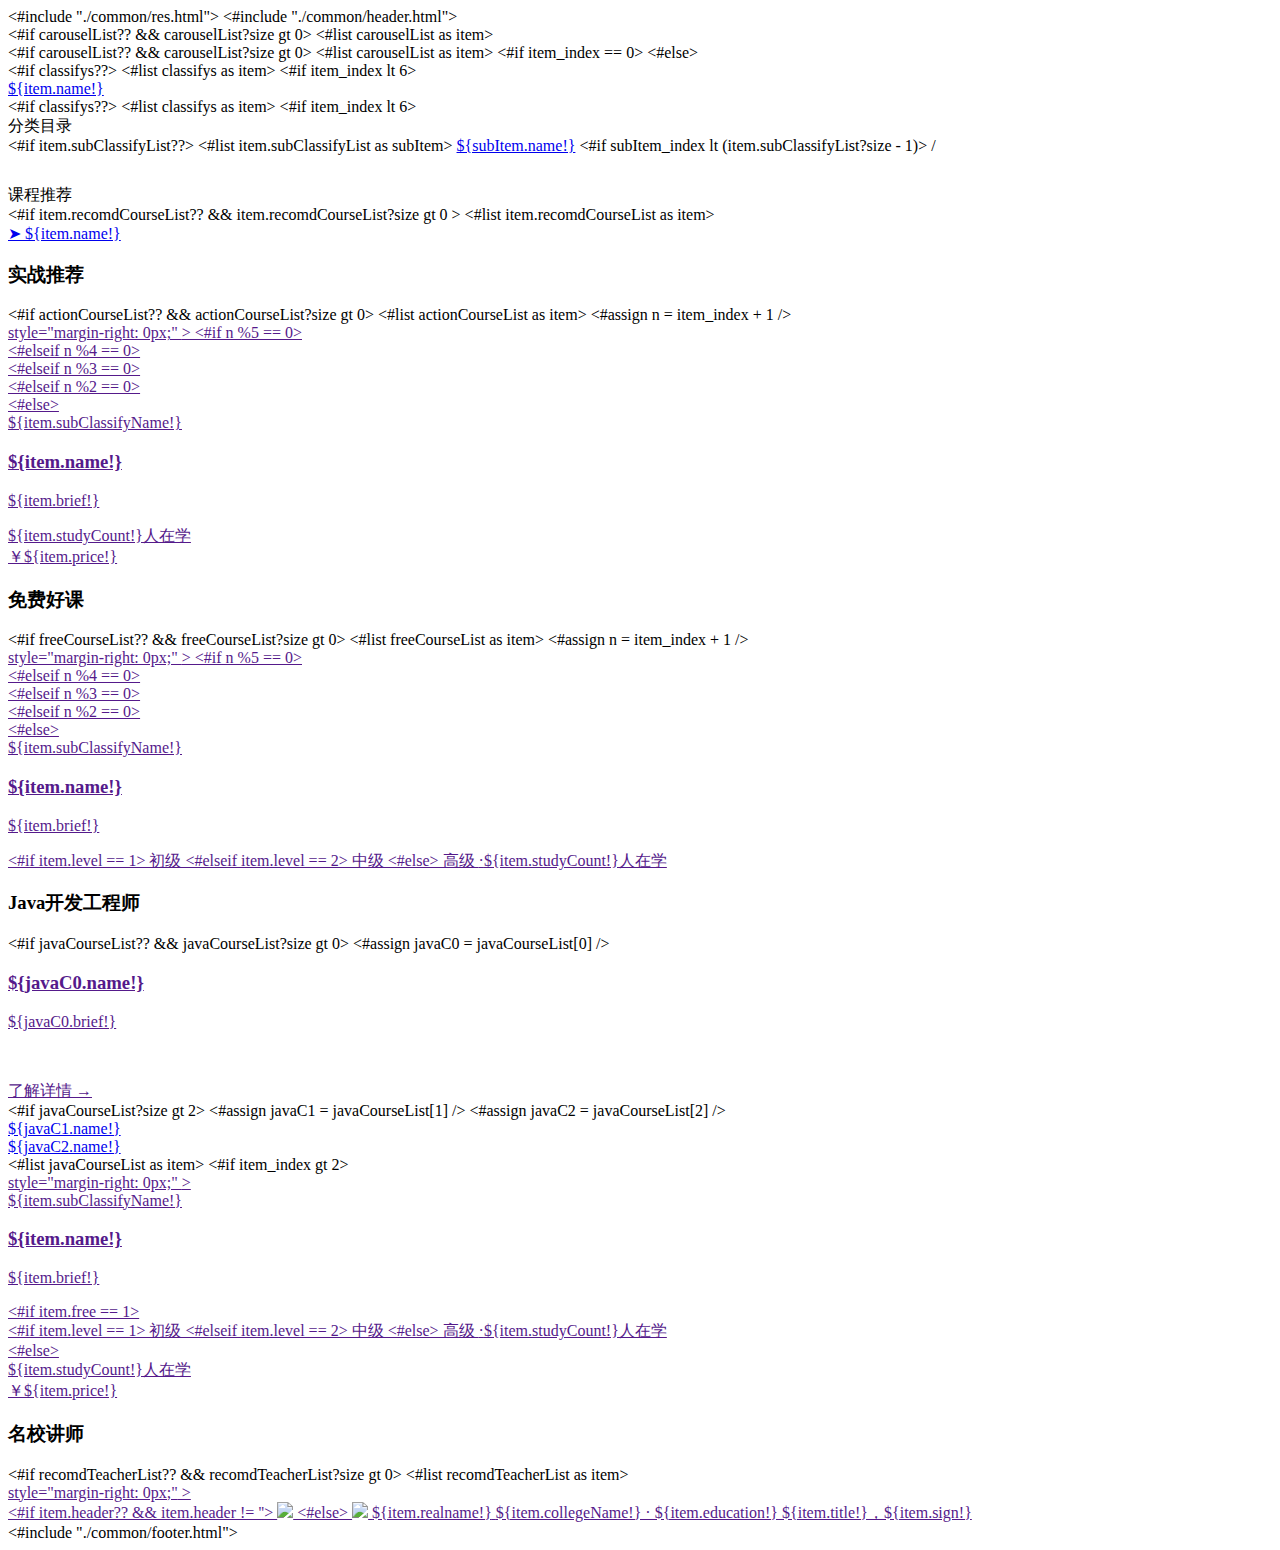
==== commit 287388ef: "501_05 名校讲师 2018/5/15  11:00" ====
--- a/ocPortal/src/main/webapp/WEB-INF/pages/index.html
+++ b/ocPortal/src/main/webapp/WEB-INF/pages/index.html
@@ -259,58 +259,27 @@
 <!-- java课程-end -->
 
 <!--名校讲师-start -->
-<div class="types-block clearfix">
-    <h3 class="types-title">名校讲师</h3>
-    <a href="">
-        <div class="lecturer-card-container">
-            <div class="lecturer-item">
-                <img class="lecturer-uimg" src="${s.base}/res/i/header.jpg">
-                <span class="lecturer-name">王阳明</span>
-                <span class="lecturer-title">中华大学</span>
-                <span class="lecturer-p" >中华大学高级讲师，擅长写代码</span>
-            </div>
-        </div>
-    </a>
-
-    <a href="">
-        <div class="lecturer-card-container">
-            <div class="lecturer-item">
-                <img class="lecturer-uimg" src="${s.base}/res/i/header.jpg">
-                <span class="lecturer-name">王阳明</span>
-                <span class="lecturer-title">中华大学</span>
-                <span class="lecturer-p" >中华大学高级讲师，擅长写代码</span>
-            </div>
-        </div>
-    </a>
-
-    <div class="lecturer-card-container">
-        <div class="lecturer-item">
-            <img class="lecturer-uimg" src="${s.base}/res/i/header.jpg">
-            <span class="lecturer-name">王阳明</span>
-            <span class="lecturer-title">中华大学</span>
-            <span class="lecturer-p" >中华大学高级讲师，擅长写代码</span>
-        </div>
-    </div>
-
-    <div class="lecturer-card-container"  >
-        <div class="lecturer-item">
-            <img class="lecturer-uimg" src="${s.base}/res/i/header.jpg">
-            <span class="lecturer-name">王阳明</span>
-            <span class="lecturer-title">中华大学</span>
-            <span class="lecturer-p" >中华大学高级讲师，擅长写代码</span>
-        </div>
-    </div>
-
-    <div class="lecturer-card-container" style="margin-right: 0px;">
-        <div class="lecturer-item">
-            <img class="lecturer-uimg" src="${s.base}/res/i/header.jpg">
-            <span class="lecturer-name">王阳明</span>
-            <span class="lecturer-title">中华大学</span>
-            <span class="lecturer-p" >中华大学高级讲师，擅长写代码</span>
-        </div>
-    </div>
-
-</div>
+                <div class="types-block clearfix">
+                    <h3 class="types-title">名校讲师</h3>
+                    <#if recomdTeacherList?? && recomdTeacherList?size gt 0>
+                        <#list recomdTeacherList as item>
+                            <a href="">
+                                <div class="lecturer-card-container" <#if item_index == 4 >style="margin-right: 0px;"</#if> >
+                                    <div class="lecturer-item">
+                                        <#if item.header?? && item.header != ''>
+                                            <img class="lecturer-uimg" src="${item.header!}">
+                                        <#else>
+                                            <img class="lecturer-uimg" src="${s.base}/res/i/header.jpg">
+                                        </#if>
+                                        <span class="lecturer-name">${item.realname!}</span>
+                                        <span class="lecturer-title">${item.collegeName!} · ${item.education!}</span>
+                                        <span class="lecturer-p" >${item.title!}，${item.sign!}</span>
+                                    </div>
+                                </div>
+                            </a>
+                        </#list>
+                    </#if>
+                </div>
 <!--名校讲师-end -->
 </div>
 
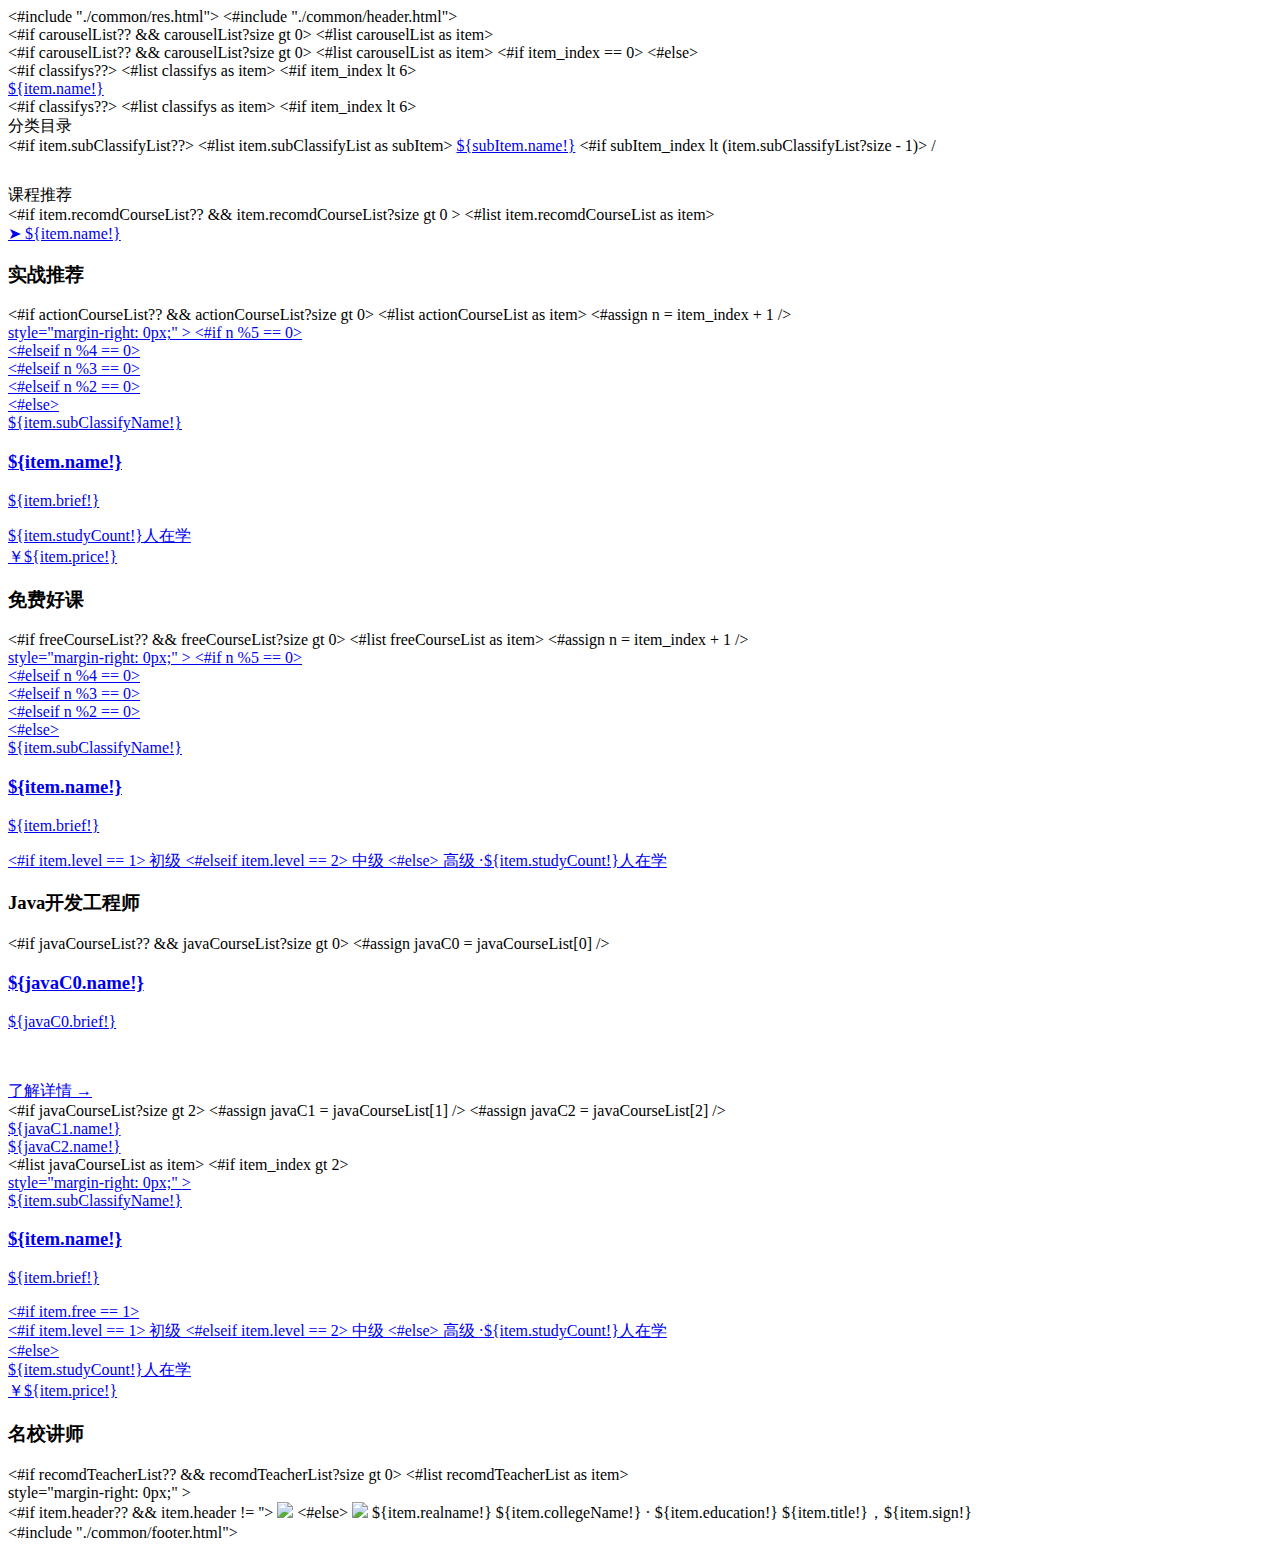
==== commit b0af4aee: "502_03 课程详情页 课程详情、章节、教师、推荐课程 2018/5/17  21:41" ====
--- a/ocPortal/src/main/webapp/WEB-INF/pages/index.html
+++ b/ocPortal/src/main/webapp/WEB-INF/pages/index.html
@@ -23,30 +23,29 @@
             <div class="main-bg">
                 <#if carouselList?? && carouselList?size gt 0>
                 <#list carouselList as item>
-                <a href="${s.base}${item.url!''}">
+                <a href="${item.url!''}">
                     <div class="main-bg-item"  style='background-image: url("${item.picture!}"); '></div>
                 </a>
-                </#list>
-                </#if>
-            </div>
-
-            <div class="f-nav-box">
-                <div class="bg-nav">
-                    <#if carouselList?? && carouselList?size gt 0>
-                    <#list carouselList as item>
-                    <!-- 判断是否是第一个 -->
-                    <#if item_index == 0>
-                    <a class="cur"></a>
-                    <#else>
-                    <a></a>
-                    </#if>
-                    </#list>
-                    </#if>
-                </div>
-            </div>
+            </#list>
+        </#if>
+    </div>
+    <div class="f-nav-box">
+        <div class="bg-nav">
+            <#if carouselList?? && carouselList?size gt 0>
+            <#list carouselList as item>
+            <#if item_index == 0>
+            <a class="cur"></a>
+            <#else>
+            <a></a>
+        </#if>
+    </#list>
+</#if>
+</div>
+</div>
 <!-- 轮播区-end -->
 
 <!-- 分类区-start -->
+<!-- 一级分类 -->
 <div class="main-category-menu">
     <#if classifys??>
     <#list classifys as item>
@@ -91,6 +90,7 @@
 </#list>
 </#if>
 <!-- 分类区-end -->
+
 </div>
 </div>
 <!-- 轮播 分类-end -->
@@ -102,7 +102,7 @@
         <#if actionCourseList?? && actionCourseList?size gt 0>
         <#list actionCourseList as item>
         <#assign n = item_index + 1 />
-        <a href="">
+        <a href="${s.base}/course/learn/${item.id}.html" target="_black">
             <div class="course-card-container"  <#if n %5 == 0>style="margin-right: 0px;" </#if> >
         <#if n %5 == 0>
         <div class="course-card-top green-bg">
@@ -141,7 +141,7 @@
         <#if freeCourseList?? && freeCourseList?size gt 0>
         <#list freeCourseList as item>
         <#assign n = item_index + 1 />
-        <a href="">
+        <a href="${s.base}/course/learn/${item.id}.html" target="_black">
             <div class="course-card-container"  <#if n %5 == 0>style="margin-right: 0px;" </#if> >
         <#if n %5 == 0>
         <div class="course-card-top green-bg">
@@ -186,7 +186,7 @@
     <h3 class="types-title">Java开发工程师</h3>
     <#if javaCourseList?? && javaCourseList?size gt 0>
     <#assign javaC0 = javaCourseList[0] />
-    <a href="">
+    <a href="${s.base}/course/learn/${javaC0.id}.html" target="_black">
         <div class="types-content-left "
              style="background-image: url(http://img.mukewang.com/58ac18fd00012a4202240348.jpg);">
             <div class="course-card-container-fix">
@@ -206,12 +206,12 @@
     <#assign javaC2 = javaCourseList[2] />
     <div class="types-content-right ">
         <div class="types-content-banner ">
-            <a target="_blank" href="http://coding.imooc.com/class/81.html" title="${javaC1.name!}">
+            <a href="${s.base}/course/learn/${javaC1.id}.html" target="_black" title="${javaC1.name!}">
                 <div class="types-content-banner-block green-bg"  style="margin-right:20px;" >
                     ${javaC1.name!}
                 </div>
             </a>
-            <a target="_blank" href="http://coding.imooc.com/class/76.html"  title="${javaC2.name!}">
+            <a href="${s.base}/course/learn/${javaC2.id}.html" target="_black"  title="${javaC2.name!}">
                 <div class="types-content-banner-block gray-bg"  >
                     ${javaC2.name!}
                 </div>
@@ -220,7 +220,7 @@
         <div class="clearfix">
             <#list javaCourseList as item>
             <#if item_index gt 2>
-            <a href="">
+            <a href="${s.base}/course/learn/${item.id}.html" target="_black" >
                 <div class="course-card-container"  <#if item_index == 6>style="margin-right: 0px;" </#if>>
             <div class="course-card-top green-bg">
                 <span>${item.subClassifyName!}</span>
@@ -256,30 +256,28 @@
 </#if>
 </#if>
 </div>
-<!-- java课程-end -->
+<!-- Java课程-end -->
 
 <!--名校讲师-start -->
-                <div class="types-block clearfix">
-                    <h3 class="types-title">名校讲师</h3>
-                    <#if recomdTeacherList?? && recomdTeacherList?size gt 0>
-                        <#list recomdTeacherList as item>
-                            <a href="">
-                                <div class="lecturer-card-container" <#if item_index == 4 >style="margin-right: 0px;"</#if> >
-                                    <div class="lecturer-item">
-                                        <#if item.header?? && item.header != ''>
-                                            <img class="lecturer-uimg" src="${item.header!}">
-                                        <#else>
-                                            <img class="lecturer-uimg" src="${s.base}/res/i/header.jpg">
-                                        </#if>
-                                        <span class="lecturer-name">${item.realname!}</span>
-                                        <span class="lecturer-title">${item.collegeName!} · ${item.education!}</span>
-                                        <span class="lecturer-p" >${item.title!}，${item.sign!}</span>
-                                    </div>
-                                </div>
-                            </a>
-                        </#list>
-                    </#if>
-                </div>
+<div class="types-block clearfix">
+    <h3 class="types-title">名校讲师</h3>
+    <#if recomdTeacherList?? && recomdTeacherList?size gt 0>
+    <#list recomdTeacherList as item>
+    <div class="lecturer-card-container" <#if item_index == 4 >style="margin-right: 0px;"</#if> >
+<div class="lecturer-item">
+    <#if item.header?? && item.header != ''>
+    <img class="lecturer-uimg" src="${item.header!}">
+    <#else>
+    <img class="lecturer-uimg" src="${s.base}/res/i/header.jpg">
+</#if>
+<span class="lecturer-name">${item.realname!}</span>
+<span class="lecturer-title">${item.collegeName!} · ${item.education!}</span>
+<span class="lecturer-p" >${item.title!}，${item.sign!}</span>
+</div>
+</div>
+</#list>
+</#if>
+</div>
 <!--名校讲师-end -->
 </div>
 
@@ -341,6 +339,7 @@
             $('#' + cid).hide();
         });
         //课程分类展示-end
+
     });
 </script>
 
